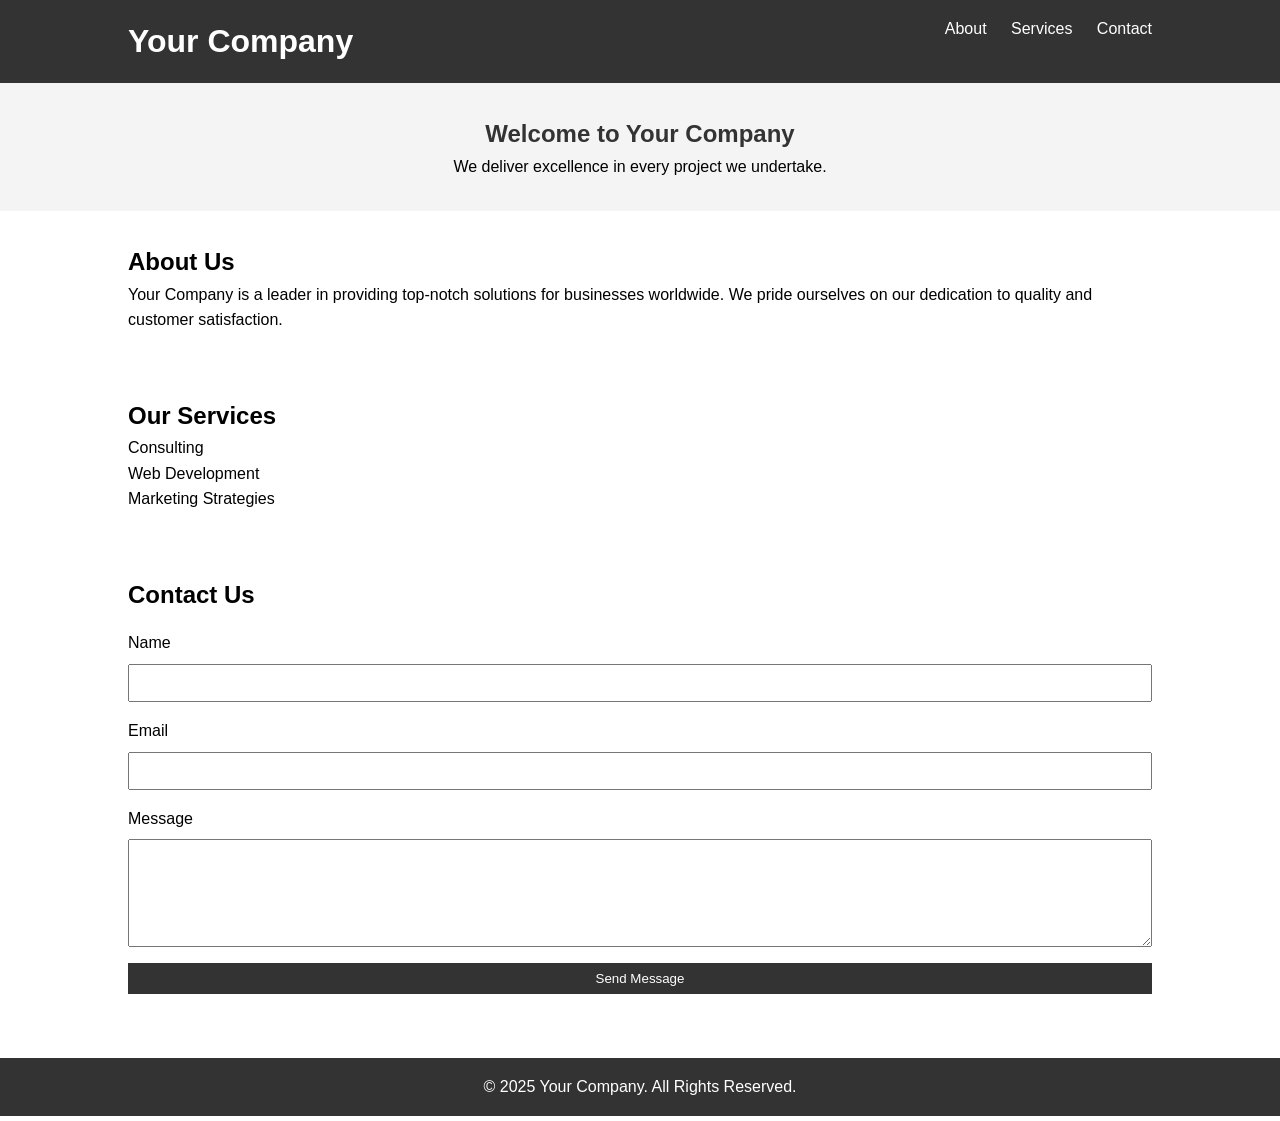
==== index.html @ 2a8ef33e "try1 bu benim ilk denemem" ====
<!DOCTYPE html>
<html lang="en">
<head>
  <meta charset="UTF-8">
  <meta name="viewport" content="width=device-width, initial-scale=1.0">
  <title>Your Company</title>
  <link rel="stylesheet" href="styles.css">
</head>
<body>
  <header>
    <div class="container">
      <h1 class="logo">Your Company</h1>
      <nav>
        <ul>
          <li><a href="#about">About</a></li>
          <li><a href="#services">Services</a></li>
          <li><a href="#contact">Contact</a></li>
        </ul>
      </nav>
    </div>
  </header>

  <section id="hero">
    <div class="container">
      <h2>Welcome to Your Company</h2>
      <p>We deliver excellence in every project we undertake.</p>
    </div>
  </section>

  <section id="about">
    <div class="container">
      <h2>About Us</h2>
      <p>Your Company is a leader in providing top-notch solutions for businesses worldwide. We pride ourselves on our dedication to quality and customer satisfaction.</p>
    </div>
  </section>

  <section id="services">
    <div class="container">
      <h2>Our Services</h2>
      <ul class="services-list">
        <li>Consulting</li>
        <li>Web Development</li>
        <li>Marketing Strategies</li>
      </ul>
    </div>
  </section>

  <section id="contact">
    <div class="container">
      <h2>Contact Us</h2>
      <form action="#" method="post">
        <label for="name">Name</label>
        <input type="text" id="name" name="name" required>
        <label for="email">Email</label>
        <input type="email" id="email" name="email" required>
        <label for="message">Message</label>
        <textarea id="message" name="message" rows="5" required></textarea>
        <button type="submit">Send Message</button>
      </form>
    </div>
  </section>

  <footer>
    <div class="container">
      <p>© 2025 Your Company. All Rights Reserved.</p>
    </div>
  </footer>
</body>
</html>
---- styles.css ----
* {
    margin: 0;
    padding: 0;
    box-sizing: border-box;
  }
  
  body {
    font-family: Arial, sans-serif;
    line-height: 1.6;
  }
  
  .container {
    width: 80%;
    margin: auto;
    overflow: hidden;
  }
  
  header {
    background: #333;
    color: #fff;
    padding: 1rem 0;
  }
  
  header .logo {
    float: left;
  }
  
  header nav {
    float: right;
  }
  
  header ul {
    list-style: none;
  }
  
  header ul li {
    display: inline;
    margin-left: 20px;
  }
  
  header ul li a {
    color: #fff;
    text-decoration: none;
  }
  
  #hero {
    background: #f4f4f4;
    padding: 2rem 0;
    text-align: center;
  }
  
  #hero h2 {
    color: #333;
  }
  
  #about,
  #services,
  #contact {
    padding: 2rem 0;
  }
  
  #contact form {
    display: flex;
    flex-direction: column;
  }
  
  #contact label {
    margin-top: 1rem;
  }
  
  #contact input,
  #contact textarea {
    margin-top: 0.5rem;
    padding: 0.5rem;
    font-size: 1rem;
  }
  
  #contact button {
    margin-top: 1rem;
    padding: 0.5rem;
    background: #333;
    color: #fff;
    border: none;
    cursor: pointer;
  }
  
  footer {
    background: #333;
    color: #fff;
    text-align: center;
    padding: 1rem 0;
    margin-top: 2rem;
  }
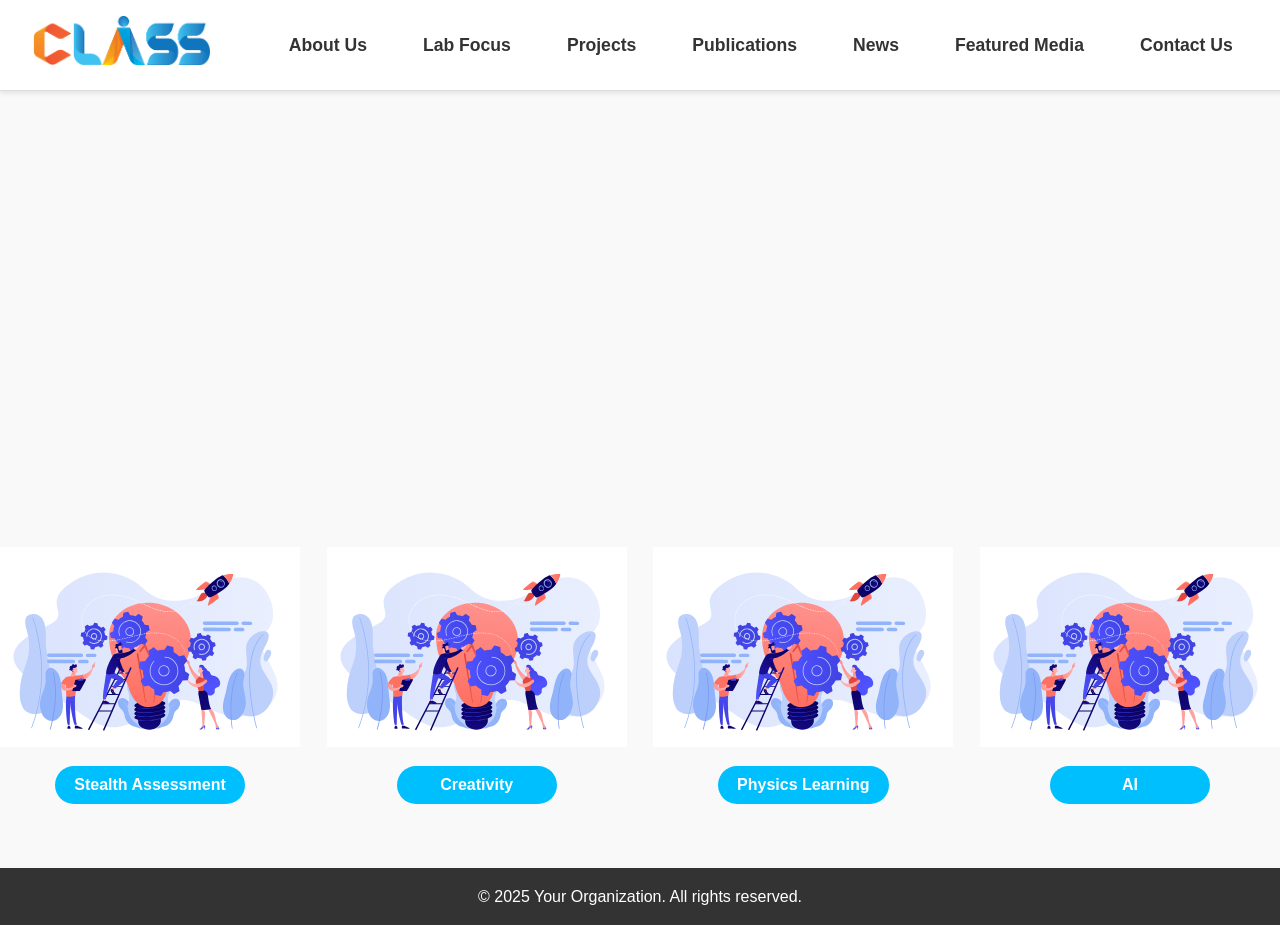
==== commit 96f89c1c: "landing,about us, publications, projects" ====
--- a/index.html
+++ b/index.html
@@ -1,69 +1,66 @@
 <!DOCTYPE html>
 <html lang="en">
 <head>
-  <meta charset="UTF-8">
-  <meta name="viewport" content="width=device-width, initial-scale=1.0">
-  <title>Your Company</title>
-  <link rel="stylesheet" href="styles.css">
+    <meta charset="UTF-8">
+    <meta name="viewport" content="width=device-width, initial-scale=1.0">
+    <title>Home</title>
+    <link rel="stylesheet" href="styles.css"> <!-- Link to the CSS file -->
 </head>
 <body>
-  <header>
-    <div class="container">
-      <h1 class="logo">Your Company</h1>
-      <nav>
-        <ul>
-          <li><a href="#about">About</a></li>
-          <li><a href="#services">Services</a></li>
-          <li><a href="#contact">Contact</a></li>
-        </ul>
-      </nav>
-    </div>
-  </header>
+    <!-- Header Section -->
+    <header>
+        <div class="logo-container">
+          <a href="index.html"><img src="images/logo.png" alt="Logo" class="logo"></a>
+        </div>
+        <nav>
+          <ul class="navbar">
+            <li><a href="about.html">About Us</a></li>
+            <li><a href="lab-focus.html">Lab Focus</a></li>
+            <li><a href="projects.html">Projects</a></li>
+            <li><a href="publications.html">Publications</a></li>
+            <li><a href="news.html">News</a></li>
+            <li><a href="featured-media.html">Featured Media</a></li>
+            <li><a href="contact.html">Contact Us</a></li>
+          </ul>
+        </nav>
+      </header>      
+      
 
-  <section id="hero">
-    <div class="container">
-      <h2>Welcome to Your Company</h2>
-      <p>We deliver excellence in every project we undertake.</p>
-    </div>
-  </section>
+    <!-- Main Content -->
+    <main>
+        <!-- Video Section -->
+        <section class="video-section">
+            <video autoplay muted loop class="landing-video">
+                <source src="videos/landing-video.mp4" type="video/mp4">
+                Your browser does not support the video tag.
+            </video>
+        </section>
 
-  <section id="about">
-    <div class="container">
-      <h2>About Us</h2>
-      <p>Your Company is a leader in providing top-notch solutions for businesses worldwide. We pride ourselves on our dedication to quality and customer satisfaction.</p>
-    </div>
-  </section>
+        <!-- Features Section -->
+        <section class="features">
+            <div class="feature">
+              <img src="images/stealth-assessment.svg" alt="Stealth Assessment">
+              <button>Stealth Assessment</button>
+            </div>
+            <div class="feature">
+              <img src="images/creativity.svg" alt="Creativity">
+              <button>Creativity</button>
+            </div>
+            <div class="feature">
+              <img src="images/physics-learning.svg" alt="Physics Learning">
+              <button>Physics Learning</button>
+            </div>
+            <div class="feature">
+              <img src="images/ai.svg" alt="AI">
+              <button>AI</button>
+            </div>
+          </section>          
+          
+    </main>
 
-  <section id="services">
-    <div class="container">
-      <h2>Our Services</h2>
-      <ul class="services-list">
-        <li>Consulting</li>
-        <li>Web Development</li>
-        <li>Marketing Strategies</li>
-      </ul>
-    </div>
-  </section>
-
-  <section id="contact">
-    <div class="container">
-      <h2>Contact Us</h2>
-      <form action="#" method="post">
-        <label for="name">Name</label>
-        <input type="text" id="name" name="name" required>
-        <label for="email">Email</label>
-        <input type="email" id="email" name="email" required>
-        <label for="message">Message</label>
-        <textarea id="message" name="message" rows="5" required></textarea>
-        <button type="submit">Send Message</button>
-      </form>
-    </div>
-  </section>
-
-  <footer>
-    <div class="container">
-      <p>© 2025 Your Company. All Rights Reserved.</p>
-    </div>
-  </footer>
+    <!-- Footer Section -->
+    <footer>
+        <p>&copy; 2025 Your Organization. All rights reserved.</p>
+    </footer>
 </body>
 </html>
--- a/styles.css
+++ b/styles.css
@@ -1,93 +1,474 @@
-* {
+/* General Body Styling */
+body {
+    font-family: 'Century Gothic', sans-serif;
+    margin: 0;
+    padding: 0;
+    background-color: #fff;
+    color: #333;
+    line-height: 1.6;
+    box-sizing: border-box;
+}
+
+/* Navbar Styling */
+header {
+    background-color: #fff;
+    padding: 1rem 2rem;
+    display: flex;
+    justify-content: space-between;
+    align-items: center;
+    box-shadow: 0 2px 5px rgba(0, 0, 0, 0.1);
+    position: fixed;
+    top: 0;
+    width: 100%;
+    z-index: 1000;
+    flex-wrap: wrap;
+}
+
+.logo {
+    height: 50px;
+}
+
+.logo-container {
+    flex-shrink: 0;
+}
+
+nav {
+    flex-grow: 1;
+    display: flex;
+    justify-content: center; /* ✅ center the menu within same padding */
+}
+
+.navbar {
+    list-style: none;
+    display: flex;
+    gap: 2rem;
+    margin: 0;
+    padding: 0;
+    align-items: center;
+    flex-wrap: nowrap;
+}
+
+.navbar li {
+    display: inline-block;
+}
+
+.navbar a {
+    text-decoration: none;
+    font-weight: 700;
+    color: #333;
+    font-size: 1.1rem;
+    padding: 0.5rem 1rem;
+    border-radius: 10px;
+    transition: background-color 0.2s ease;
+}
+
+.navbar a:hover,
+.navbar a.active {
+    background-color: #f2f2f2;
+}
+
+
+/* Video Section Styling */
+.video-section {
+    margin-top: 5rem;
+    padding: 1rem 5%; /* Consistent padding */
+    display: flex;
+    justify-content: center;
+    align-items: center;
+    background-color: #f9f9f9;
+}
+
+.landing-video {
+    width: 70%; /* Adjusted video size */
+    height: auto;
+    border-radius: 8px;
+}
+
+/* Features Section Styling */
+.features {
+    display: flex;
+    justify-content: space-between;
+    align-items: flex-start;
+    padding: 2rem 2rem; /* Aligns with your navbar */
+    gap: 2rem;
+    flex-wrap: wrap;
+    font-family: 'Century Gothic', sans-serif;
+    max-width: 1200px;
+    margin: 0 auto;
+  }
+  
+  .feature {
+    display: flex;
+    flex-direction: column;
+    align-items: center;
+    flex: 1 1 220px;
+    max-width: 220px;
+    text-align: center;
+  }
+  
+  .feature img {
+    width: 300px;
+    height: auto;
+    margin-bottom: 1.2rem;
+    object-fit: contain;
+  }
+  
+  .feature button {
+    background-color: #00bfff;
+    color: white;
+    border: none;
+    padding: 0.6rem 1.2rem;
+    border-radius: 30px;
+    font-size: 1rem;
+    font-weight: bold;
+    font-family: 'Century Gothic', sans-serif;
+    cursor: pointer;
+    min-width: 160px;
+    transition: background-color 0.3s ease;
+  }
+  
+  .feature button:hover {
+    background-color: #009dd6;
+  }
+  /* Team Section Styling */
+.team-section {
+    margin: 2rem auto;
+    padding: 2rem;
+    background-color: #f9f9f9;
+    text-align: center;
+}
+
+.team-section h2 {
+    font-size: 2rem;
+    color: #333;
+    margin-bottom: 2rem;
+}
+
+.team-member {
+    display: flex;
+    flex-direction: column;
+    align-items: center;
+    gap: 1rem;
+    max-width: 800px;
+    margin: 0 auto;
+}
+
+.profile-pic {
+    width: 150px;
+    height: 150px;
+    border-radius: 50%;
+    object-fit: cover;
+    border: 3px solid #ddd;
+}
+
+/* Team Information */
+.team-info {
+    text-align: center;     /* Center-align name and title */
+    margin-bottom: 1rem;    /* Add spacing below the info block */
+}
+
+.team-info h3 {
+    margin: 0;              /* Remove unnecessary margins */
+    font-size: 1.5rem;      /* Increase font size for the name */
+    color: #222;            /* Darker color for better readability */
+}
+
+.team-info p {
+    margin: 0;              /* Remove spacing between lines */
+    font-size: 1rem;        /* Consistent font size for titles */
+    color: #666;            /* Lighter color for differentiation */
+    line-height: 1.2;       /* Compact spacing between lines */
+}
+
+.team-description {
+    text-align: left;
+    margin-top: 0rem;
+    color: #555;
+    line-height: 1.6;
+    font-size: 1rem;
+    text-align: justify; /* Justify the paragraph text */
+    margin-top: 0rem; /* Reduced top margin for tighter spacing */
+}
+/* Grey Band Styling */
+.grey-band {
+    background-color: #f9f9f9; /* Light grey background */
+    padding: 1rem 2rem;
+    text-align: center;
+    margin: 0;
+}
+
+/* Team Content Section */
+.our-team .team-content {
+    padding: 2rem;
+    background-color: #ffffff; /* White background */
+    text-align: justify;
+    line-height: 1.6;
+    color: #373737;
+}
+
+/* Graduate Assistants Section */
+.graduate-assistants .assistant-grid {
+    display: flex;
+    justify-content: space-evenly;
+    align-items: flex-start;
+    flex-wrap: wrap;
+    gap: 2rem;
+    padding: 2rem;
+    background-color: #ffffff; /* White background */
+}
+
+.graduate-assistants .assistant {
+    text-align: center;
+    flex: 1 1 200px;
+    max-width: 220px;
+}
+
+.graduate-assistants .assistant img {
+    width: 150px;
+    height: 150px;
+    border-radius: 50%;
+    object-fit: cover;
+    border: 3px solid #ddd;
+    margin-bottom: 1rem;
+}
+
+.graduate-assistants .assistant h3 {
+    margin: 0.5rem 0 0.2rem 0; /* Reduce spacing above and below */
+    font-size: 1.2rem;
+    color: #222;
+}
+
+.graduate-assistants .assistant p {
+    margin: 0.2rem 0; /* Compact spacing for text */
+    font-size: 0.9rem;
+    color: #555;
+}
+
+/* Former Lab Members Section */
+.former-lab-members {
+    padding: 2rem;
+    background-color: #ffffff; /* White background */
+}
+
+.former-lab-members h2 {
+    font-size: 1.8rem;
+    color: #333;
+    margin: 0;
+}
+
+/* General Grid for Assistants and Former Members */
+.assistant-grid {
+    display: grid;
+    grid-template-columns: repeat(auto-fit, minmax(200px, 1fr)); /* Equal-width columns */
+    justify-items: center; /* Center-align content in each grid cell */
+    gap: 2rem; /* Add spacing between rows and columns */
+    padding: 2rem; /* Add padding around the grid */
+    background-color: #ffffff; /* Ensure a consistent white background */
+}
+
+/* Individual Assistant or Member */
+.assistant {
+    text-align: center; /* Center-align each assistant/member */
+    max-width: 220px; /* Set a consistent max width */
+}
+
+/* Profile Pictures */
+.assistant img {
+    width: 150px;
+    height: 150px;
+    border-radius: 50%;
+    object-fit: cover;
+    border: 3px solid #ddd; /* Add a border for visual separation */
+    margin-bottom: 1rem; /* Space below the image */
+}
+
+/* Add padding to the main content area */
+.publications-content {
+    padding: 2rem 4rem; /* Adjust padding as per previous pages */
+    max-width: 1200px; /* Optional: Restrict the content width for better readability */
+    margin: 0 auto; /* Center the content on the page */
+}
+
+/* Grey Band Styling for Title */
+.grey-band {
+    padding: 2rem 2rem; /* Increase padding for better spacing */
+    background-color: #f9f9f9; /* Light grey background */
+    text-align: center;
+    margin-top: 5.5rem; /* Increase margin to push the grey band lower */
+}
+
+/* h1 Title Styling */
+.grey-band h1 {
+    margin: 0; /* Remove default margin */
+    font-size: 2.5rem; /* Set font size for better visibility */
+    color: #333; /* Ensure text color matches the design */
+}
+
+/* Add spacing between year sections */
+.year-section {
+    margin-bottom: 2rem;
+}
+
+/* General Reset */
+body, h1, h2, p, ul, li, a {
     margin: 0;
     padding: 0;
     box-sizing: border-box;
-  }
-  
-  body {
+}
+
+/* Body Styling */
+body {
     font-family: Arial, sans-serif;
     line-height: 1.6;
-  }
-  
-  .container {
-    width: 80%;
-    margin: auto;
-    overflow: hidden;
-  }
-  
-  header {
-    background: #333;
+    color: #333;
+    background-color: #f9f9f9;
+}
+
+/* Header Styling */
+header {
+    background-color: #fff;
+    padding: 1rem 2rem;
+    border-bottom: 1px solid #ddd;
+}
+
+header .logo-container img {
+    max-height: 50px;
+}
+
+.navbar {
+    list-style: none;
+    display: flex;
+    justify-content: flex-end;
+    gap: 1.5rem;
+}
+
+.navbar li a {
+    text-decoration: none;
+    color: #333;
+    font-weight: bold;
+}
+
+.navbar li a.active {
+    color: #007acc;
+}
+
+/* Grey Band Title */
+.grey-band {
+    background-color: #f9f9f9;
+    padding: 2rem;
+    text-align: center;
+    margin-bottom: 2rem;
+}
+
+.grey-band h1 {
+    font-size: 2rem;
+    font-weight: bold;
+    color: #000;
+}
+
+/* Projects Content */
+.projects-content {
+    font-family: 'Century Gothic', sans-serif;
+    display: flex;
+    flex-direction: column;
+    gap: 3rem;
+    padding: 2rem 4rem;
+    max-width: 1200px;
+    margin: 0 auto;
+}
+.grey-band {
+    background-color: #e7e7e7; /* Light grey background */
+    padding: 2rem;
+    text-align: center;
+    margin-top: 5rem; /* Adjust for the fixed header */
+}
+
+.grey-band h1 {
+    font-size: 2rem;
+    font-weight: bold;
+    color: #000;
+    margin: 0;
+}
+
+/* Individual Project */
+.project {
+    display: flex;
+    gap: 2rem;
+    align-items: flex-start;
+}
+
+/* Image Styling */
+.project-image img {
+    width: 300px;
+    height: auto;
+    border-radius: 8px;
+    object-fit: cover;
+}
+
+/* Project Details Styling */
+.project-details h2 {
+    font-family: 'Century Gothic', sans-serif;
+    font-size: 1.5rem;
+    font-weight: bold;
+    color: #000;
+    margin-bottom: 1rem;
+}
+
+.project-details p {
+    font-size: 1rem;
+    color: #555;
+    margin-bottom: 1.5rem;
+    text-align: justify;
+}
+
+.project-details .button {
+    display: inline-block;
+    background-color: #007acc;
     color: #fff;
-    padding: 1rem 0;
-  }
-  
-  header .logo {
-    float: left;
-  }
-  
-  header nav {
-    float: right;
-  }
-  
-  header ul {
-    list-style: none;
-  }
-  
-  header ul li {
-    display: inline;
-    margin-left: 20px;
-  }
-  
-  header ul li a {
+    padding: 0.5rem 1rem;
+    text-decoration: none;
+    border-radius: 5px;
+    font-size: 1rem;
+    font-weight: bold;
+    transition: background-color 0.3s ease;
+}
+
+.project-details .button:hover {
+    background-color: #005f99;
+}
+
+/* Responsive Design */
+@media (max-width: 768px) {
+    .project {
+        flex-direction: column;
+        align-items: center;
+        text-align: center;
+    }
+
+    .project-image img {
+        width: 100%;
+        max-width: 300px;
+    }
+}
+
+/* Footer Styling */
+footer {
+    text-align: center;
+    padding: 1rem;
+    background-color: #333;
     color: #fff;
-    text-decoration: none;
-  }
-  
-  #hero {
-    background: #f4f4f4;
-    padding: 2rem 0;
-    text-align: center;
-  }
-  
-  #hero h2 {
-    color: #333;
-  }
-  
-  #about,
-  #services,
-  #contact {
-    padding: 2rem 0;
-  }
-  
-  #contact form {
-    display: flex;
-    flex-direction: column;
-  }
-  
-  #contact label {
-    margin-top: 1rem;
-  }
-  
-  #contact input,
-  #contact textarea {
-    margin-top: 0.5rem;
-    padding: 0.5rem;
-    font-size: 1rem;
-  }
-  
-  #contact button {
-    margin-top: 1rem;
-    padding: 0.5rem;
-    background: #333;
-    color: #fff;
-    border: none;
-    cursor: pointer;
-  }
-  
-  footer {
-    background: #333;
-    color: #fff;
-    text-align: center;
-    padding: 1rem 0;
     margin-top: 2rem;
-  }+}
+
+/* Responsive Navbar Styling */
+@media (max-width: 768px) {
+    .navbar {
+        gap: 1rem;
+        justify-content: center;
+    }
+
+    .navbar a {
+        font-size: 0.9rem; /* Slightly smaller font size */
+        padding: 0.3rem 0.6rem; /* Adjust padding */
+    }
+}
